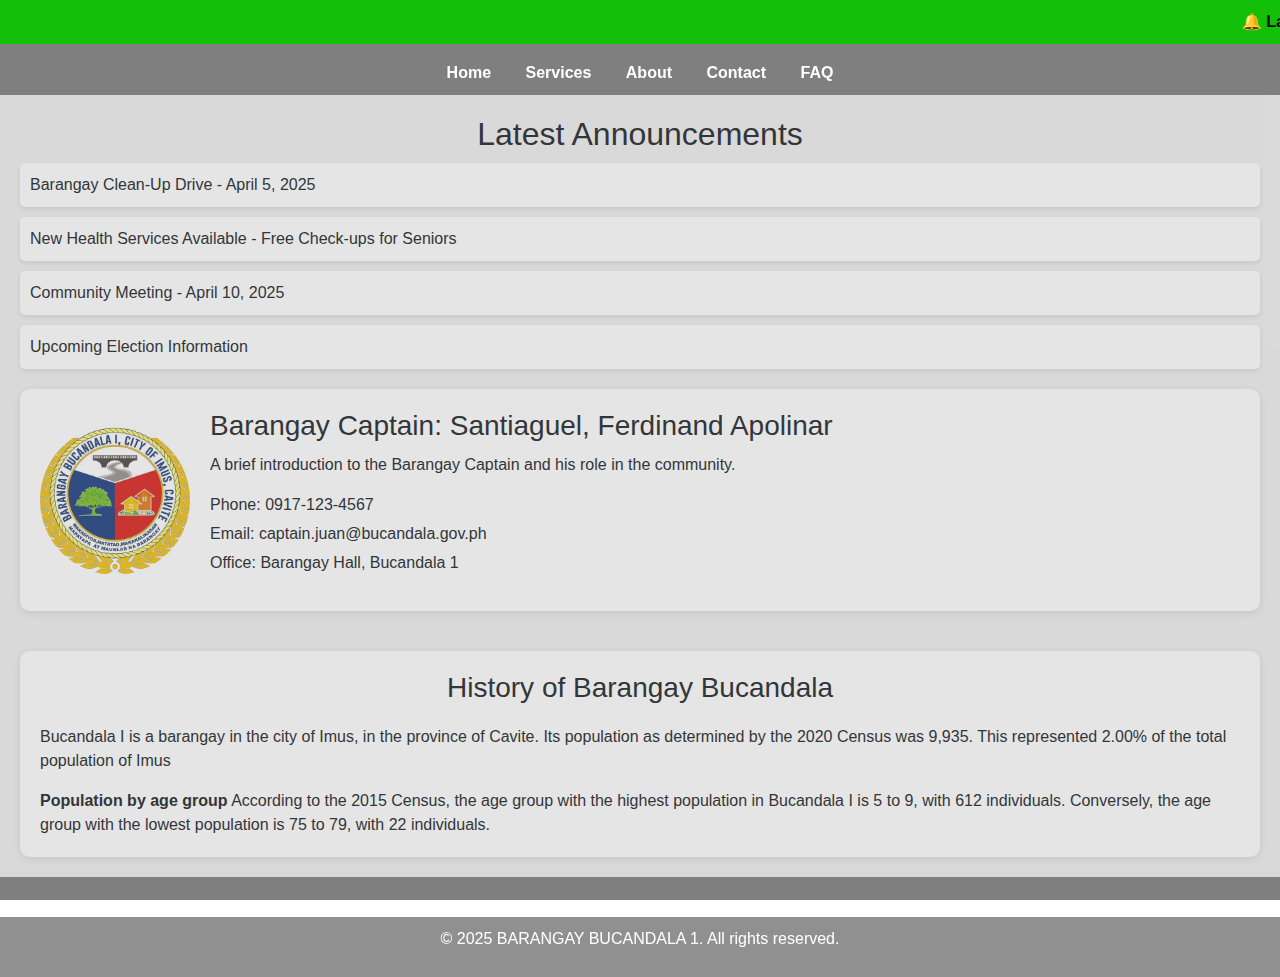
==== about.html @ 36979b77 "Add files via upload" ====
<!DOCTYPE html>
<html lang="en">
<head>
    <meta charset="UTF-8" />
    <meta name="viewport" content="width=device-width, initial-scale=1.0" />
    <title>Barangay Website - Announcements</title>
    <link rel="icon" type="image/png" href="logo.jpg">
    <link rel="stylesheet" href="https://cdnjs.cloudflare.com/ajax/libs/twitter-bootstrap/4.3.1/css/bootstrap.min.css" />
    <style>
        body {
            font-family: Arial, sans-serif;
        }
        header {
            background-color: #19b824;
            color: white;
            padding: 20px;
            text-align: center;
        }
        .header-container {
            display: flex;
            align-items: center; /* Align logo and text vertically */
            justify-content: flex-start; /* Align items to the left */
        }
        .logo {
            width: 60px; /* Adjust size as needed */
            height: auto;
            margin-right: 15px; /* Space between logo and text */
        }
        nav {
            background-color: #f8f9fa00;
            padding: 10px;
            text-align: center;
        }

        nav a {
            margin: 0 15px;
            color: #ffffff;
            text-decoration: none;
            font-weight: bold;
        }
        .content {
            flex: 1; /* Pushes the footer down */
            opacity: 0.8; /* Keeps existing transparency */
            padding: 20px;
            background-color: #f1f1f1;
        }
        .footer {
            position: absolute;
            bottom: -100px; /* Moves it below the visible area */
            width: 100%;
            text-align: center;
            padding: 10px;
            background-color: #0001026f;
            color: white;
        }
        .announcements-list {
            list-style-type: none;
            padding: 0;
        }
        .announcements-list li {
            margin: 10px 0;
            background-color: #fff;
            padding: 10px;
            border-radius: 5px;
            box-shadow: 0 2px 5px rgba(0, 0, 0, 0.1);
        }
        body {
            font-family: Arial, sans-serif;
            background: url('landmark.jpg') no-repeat center center fixed;
            background-size: cover;
            position: relative;
        }

        /* Adding an overlay for better text contrast */
        body::before {
            content: "";
            position: fixed; /* Ensures the background stays fixed */
            top: 0;
            left: 0;
            width: 100%;
            height: 100%;
            background: rgba(0, 0, 0, 0.5);
            z-index: -1;
        }
        /* Styling for Barangay Captain section */
        .captain-info {
            display: flex;
            justify-content: space-between;
            align-items: center;
            background-color: #fff;
            padding: 20px;
            margin-top: 20px;
            border-radius: 10px;
            box-shadow: 0 2px 10px rgba(0, 0, 0, 0.1);
        }
        .captain-info img {
            width: 150px;
            height: 150px;
            border-radius: 50%;
            margin-right: 20px;
        }
        .captain-info .details {
            flex: 1;
        }
        .captain-info h3 {
            margin-bottom: 10px;
        }
        .captain-info .contact-list {
            list-style-type: none;
            padding: 0;
        }
        .captain-info .contact-list li {
            margin-bottom: 5px;
        }
        .history-section {
            margin-top: 40px;
            padding: 20px;
            background-color: #fff;
            border-radius: 10px;
            box-shadow: 0 2px 10px rgba(0, 0, 0, 0.1);
        }
        .history-section h3 {
            text-align: center;
            margin-bottom: 20px;
        }
    </style>
</head>
<body>
    <marquee behavior="scroll" direction="left" style="background-color: #12c009; color: black; padding: 10px; font-weight: bold;">
        🔔 Latest Announcement: Barangay Assembly on April 10, 2025 | Free Medical Check-up on April 15, 2025 | Stay Updated with Barangay Bucandala 1!
    </marquee>
    
    <nav>
        <a href="index.html">Home</a>
        <a href="services.html">Services</a>
        <a href="about.html">About</a>
        <a href="contact.html">Contact</a>
        <a href="faq.html">FAQ</a> <!-- Added FAQ link -->
    </nav>
    
    <div class="content">
        <center><h2>Latest Announcements</h2></center>
        <ul class="announcements-list">
            <li>Barangay Clean-Up Drive - April 5, 2025</li>
            <li>New Health Services Available - Free Check-ups for Seniors</li>
            <li>Community Meeting - April 10, 2025</li>
            <li>Upcoming Election Information</li>
        </ul>
        
        <!-- Barangay Captain Section -->
        <div class="captain-info">
            <img src="logo.jpg" alt="Barangay Captain">
            <div class="details">
                <h3>Barangay Captain: Santiaguel, Ferdinand Apolinar</h3>
                <p>A brief introduction to the Barangay Captain and his role in the community.</p>
                <ul class="contact-list">
                    <li>Phone: 0917-123-4567</li>
                    <li>Email: captain.juan@bucandala.gov.ph</li>
                    <li>Office: Barangay Hall, Bucandala 1</li>
                </ul>
            </div>
        </div>
        
        <!-- History Section -->
        <div class="history-section">
            <h3>History of Barangay Bucandala</h3>
            <p>Bucandala I is a barangay in the city of Imus, in the province of Cavite. Its population as determined by the 2020 Census was 9,935. This represented 2.00% of the total population of Imus</p>
                <strong><p1>Population by age group</p1></strong>
                <p2>According to the 2015 Census, the age group with the highest population in Bucandala I is 5 to 9, with 612 individuals. Conversely, the age group with the lowest population is 75 to 79, with 22 individuals.</p2>
                <p3></p3>
        </div>
    </div>

    <div class="footer">
        <p>&copy; 2025 BARANGAY BUCANDALA 1. All rights reserved.</p>
    </div>  
</body>
</html>
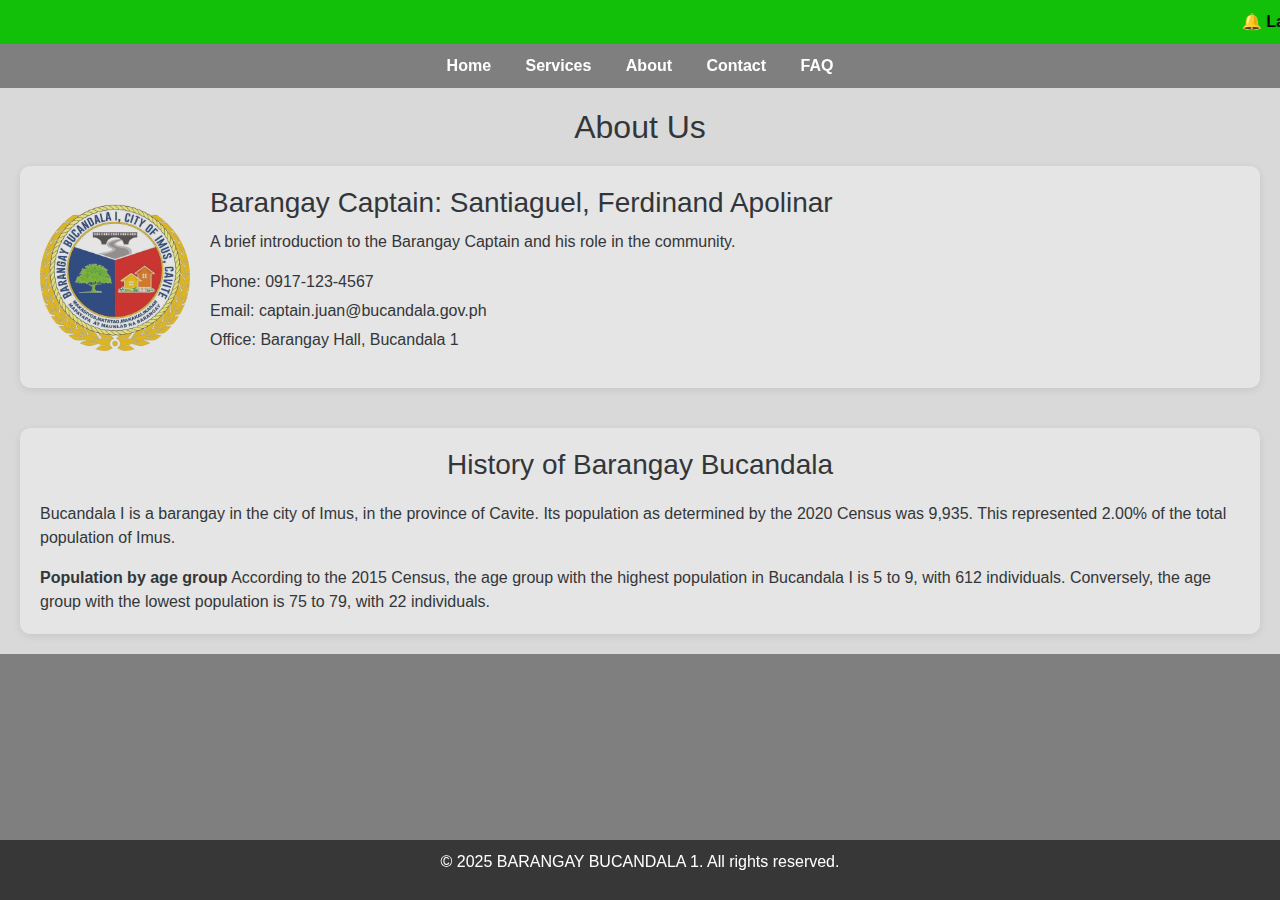
==== commit cfbec62c: "Update about.html" ====
--- a/about.html
+++ b/about.html
@@ -3,12 +3,15 @@
 <head>
     <meta charset="UTF-8" />
     <meta name="viewport" content="width=device-width, initial-scale=1.0" />
-    <title>Barangay Website - Announcements</title>
+    <title>Barangay Website - About</title>
     <link rel="icon" type="image/png" href="logo.jpg">
     <link rel="stylesheet" href="https://cdnjs.cloudflare.com/ajax/libs/twitter-bootstrap/4.3.1/css/bootstrap.min.css" />
     <style>
         body {
-            font-family: Arial, sans-serif;
+            height: 100%;
+            margin: 0;
+            display: flex;
+            flex-direction: column;
         }
         header {
             background-color: #19b824;
@@ -18,20 +21,19 @@
         }
         .header-container {
             display: flex;
-            align-items: center; /* Align logo and text vertically */
-            justify-content: flex-start; /* Align items to the left */
+            align-items: center;
+            justify-content: flex-start;
         }
         .logo {
-            width: 60px; /* Adjust size as needed */
+            width: 60px;
             height: auto;
-            margin-right: 15px; /* Space between logo and text */
+            margin-right: 15px;
         }
         nav {
             background-color: #f8f9fa00;
             padding: 10px;
             text-align: center;
         }
-
         nav a {
             margin: 0 15px;
             color: #ffffff;
@@ -39,30 +41,19 @@
             font-weight: bold;
         }
         .content {
-            flex: 1; /* Pushes the footer down */
-            opacity: 0.8; /* Keeps existing transparency */
+            flex: 1;
+            opacity: 0.8;
             padding: 20px;
             background-color: #f1f1f1;
         }
         .footer {
-            position: absolute;
-            bottom: -100px; /* Moves it below the visible area */
+            position: fixed;
+            bottom: 0;
             width: 100%;
             text-align: center;
             padding: 10px;
-            background-color: #0001026f;
+            background-color: #00000091;
             color: white;
-        }
-        .announcements-list {
-            list-style-type: none;
-            padding: 0;
-        }
-        .announcements-list li {
-            margin: 10px 0;
-            background-color: #fff;
-            padding: 10px;
-            border-radius: 5px;
-            box-shadow: 0 2px 5px rgba(0, 0, 0, 0.1);
         }
         body {
             font-family: Arial, sans-serif;
@@ -70,11 +61,9 @@
             background-size: cover;
             position: relative;
         }
-
-        /* Adding an overlay for better text contrast */
         body::before {
             content: "";
-            position: fixed; /* Ensures the background stays fixed */
+            position: fixed;
             top: 0;
             left: 0;
             width: 100%;
@@ -135,18 +124,12 @@
         <a href="services.html">Services</a>
         <a href="about.html">About</a>
         <a href="contact.html">Contact</a>
-        <a href="faq.html">FAQ</a> <!-- Added FAQ link -->
+        <a href="faq.html">FAQ</a>
     </nav>
     
     <div class="content">
-        <center><h2>Latest Announcements</h2></center>
-        <ul class="announcements-list">
-            <li>Barangay Clean-Up Drive - April 5, 2025</li>
-            <li>New Health Services Available - Free Check-ups for Seniors</li>
-            <li>Community Meeting - April 10, 2025</li>
-            <li>Upcoming Election Information</li>
-        </ul>
-        
+        <h2 style="text-align: center;">About Us</h2>
+
         <!-- Barangay Captain Section -->
         <div class="captain-info">
             <img src="logo.jpg" alt="Barangay Captain">
@@ -164,10 +147,9 @@
         <!-- History Section -->
         <div class="history-section">
             <h3>History of Barangay Bucandala</h3>
-            <p>Bucandala I is a barangay in the city of Imus, in the province of Cavite. Its population as determined by the 2020 Census was 9,935. This represented 2.00% of the total population of Imus</p>
-                <strong><p1>Population by age group</p1></strong>
-                <p2>According to the 2015 Census, the age group with the highest population in Bucandala I is 5 to 9, with 612 individuals. Conversely, the age group with the lowest population is 75 to 79, with 22 individuals.</p2>
-                <p3></p3>
+            <p>Bucandala I is a barangay in the city of Imus, in the province of Cavite. Its population as determined by the 2020 Census was 9,935. This represented 2.00% of the total population of Imus.</p>
+            <strong><p1>Population by age group</p1></strong>
+            <p2>According to the 2015 Census, the age group with the highest population in Bucandala I is 5 to 9, with 612 individuals. Conversely, the age group with the lowest population is 75 to 79, with 22 individuals.</p2>
         </div>
     </div>
 
